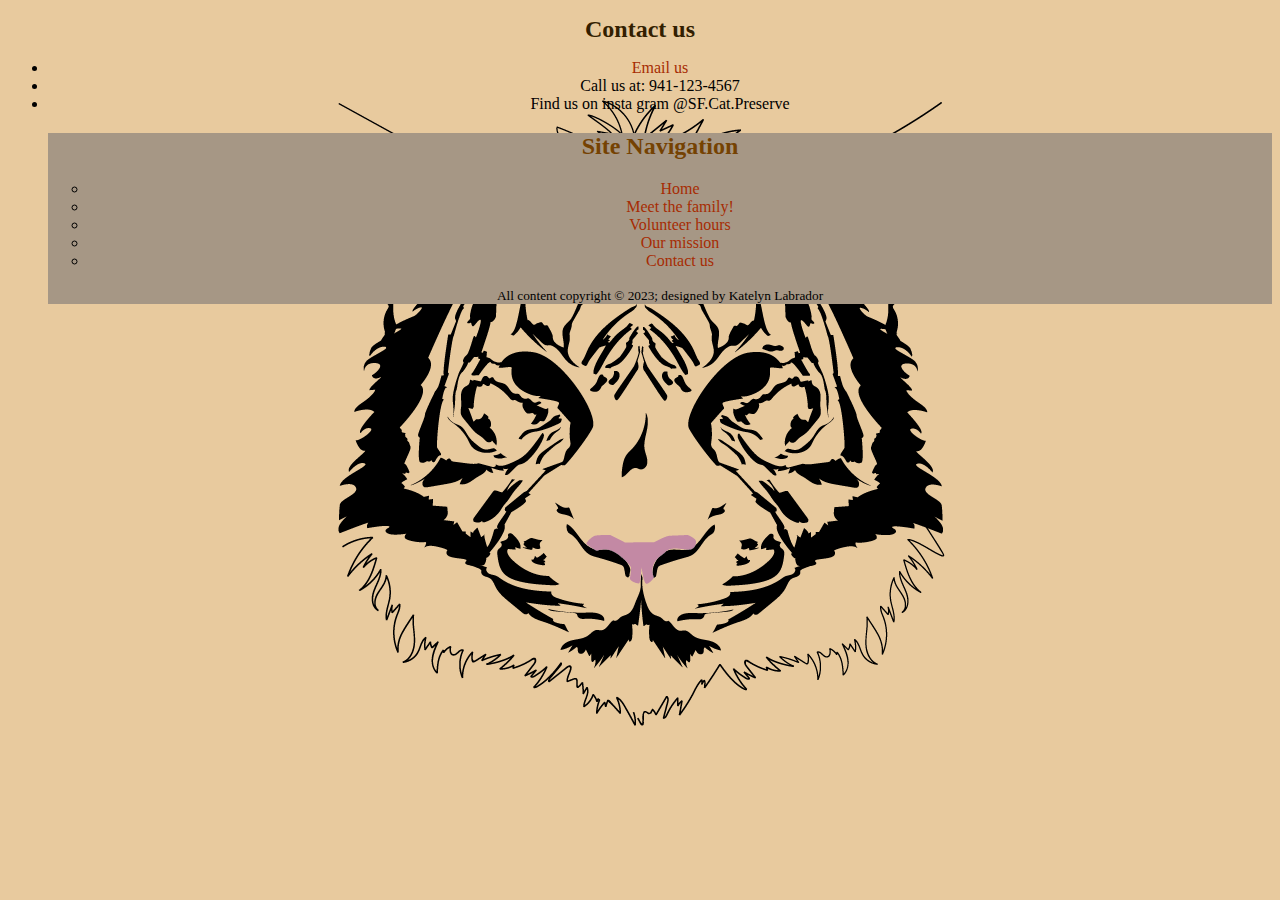
==== Catpreserve/contact.html @ f7da1cb8 "Add files via upload" ====
<!DOCTYPE html>
<html>
<head>
<meta charset="utf-8">

<title>Donations</title>

<link rel="preconnect" href="https://fonts.googleapis.com">
<link rel="preconnect" href="https://fonts.gstatic.com" crossorigin>
<link href="https://fonts.googleapis.com/css2?family=Playfair+Display&display=swap" rel="stylesheet">

<link rel="stylesheet" href="preserve.css">
</head>
<body>
<h1>Contact us</h1>

<ul>
<li><a href="mailto:catklab@gmail.com?">Email us</a></li>
<li>Call us at: 941-123-4567<?li>
<li>Find us on insta gram @SF.Cat.Preserve</li>

<footer>
<h2>Site Navigation</h2>
<ul>
<li><a href="index.html">Home</a></li>
<li><a href="family.html">Meet the family!</a></li>
<li><a href="volunteer.html">Volunteer hours</a></li>
<li><a href="mission.html">Our mission</a></li>
<li><a href="contact.html">Contact us</a></li>
</ul>
<p><small>All content copyright &copy; 2023; designed by Katelyn Labrador</small></p>
</footer>
</body>
</html>
---- Catpreserve/preserve.css ----
body {
font-family:Georgia, serif;
font-size: 100%
margin:0 15% 0;
text-align:center;
background:#e8ca9e url(Catpreservebackground.png) no-repeat center 100px fixed;
}
a {
text-decoration:none;
}
h1 {
font: bold 1.5em Gerogia, serif; 
color:#331f01
} 
h2 {
font: Georgia, serif;
color:#754202;
}
footer {
background:#a69785;
}

a:link {color:#a62c03}
a:focus, a:hover {color:#c93300; background-color:#8f7d67;}
a:active {color:#8c6f4c}
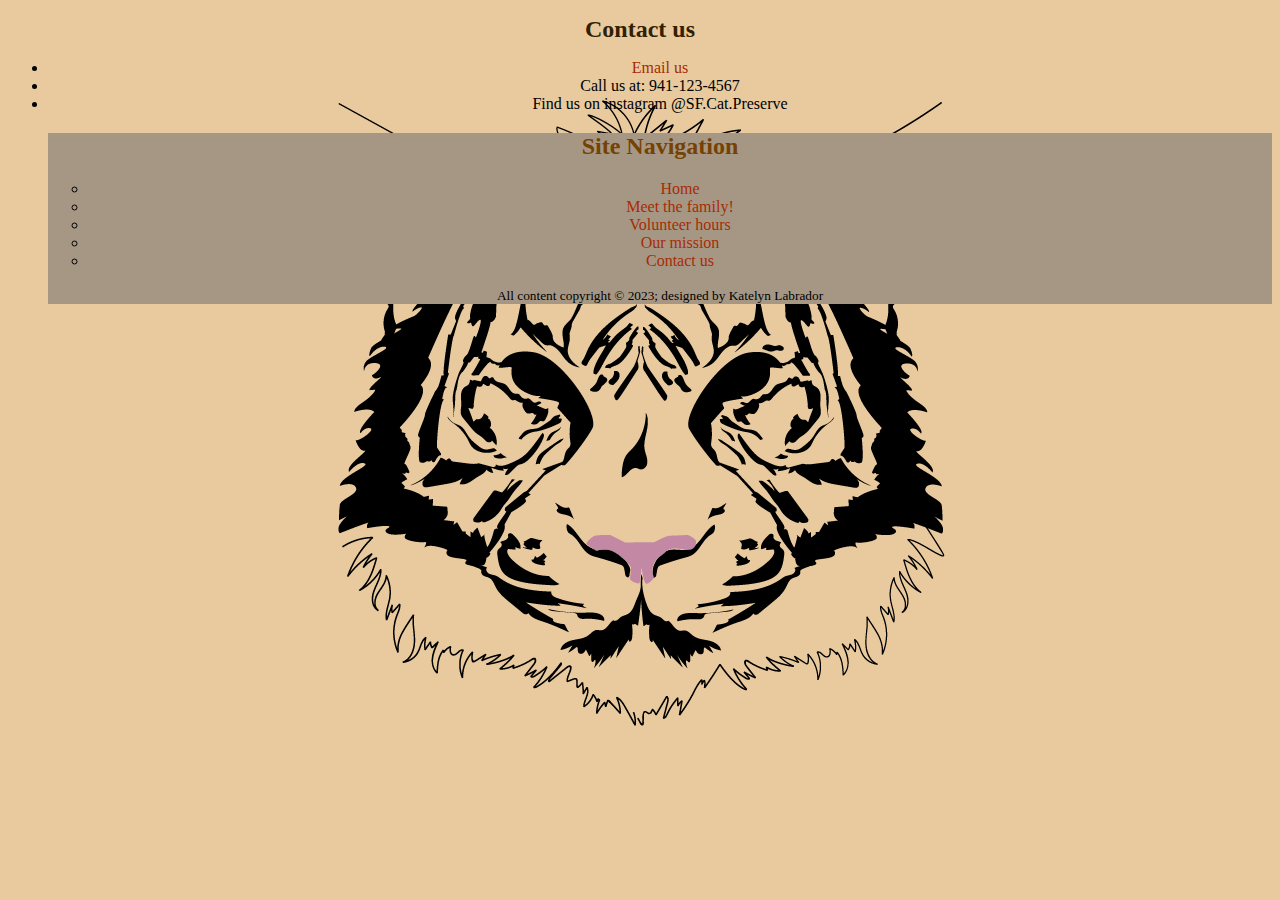
==== commit 95724f64: "Update contact.html" ====
--- a/Catpreserve/contact.html
+++ b/Catpreserve/contact.html
@@ -3,7 +3,7 @@
 <head>
 <meta charset="utf-8">
 
-<title>Donations</title>
+<title>Contact us</title>
 
 <link rel="preconnect" href="https://fonts.googleapis.com">
 <link rel="preconnect" href="https://fonts.gstatic.com" crossorigin>
@@ -17,7 +17,7 @@
 <ul>
 <li><a href="mailto:catklab@gmail.com?">Email us</a></li>
 <li>Call us at: 941-123-4567<?li>
-<li>Find us on insta gram @SF.Cat.Preserve</li>
+<li>Find us on instagram @SF.Cat.Preserve</li>
 
 <footer>
 <h2>Site Navigation</h2>
@@ -31,4 +31,4 @@
 <p><small>All content copyright &copy; 2023; designed by Katelyn Labrador</small></p>
 </footer>
 </body>
-</html>+</html>
--- a/Catpreserve/preserve.css
+++ b/Catpreserve/preserve.css
@@ -1,5 +1,6 @@
 body {
 font-family:Georgia, serif;
+    color:#ffffff
 font-size: 100%
 margin:0 15% 0;
 text-align:center;
@@ -22,4 +23,4 @@
 
 a:link {color:#a62c03}
 a:focus, a:hover {color:#c93300; background-color:#8f7d67;}
-a:active {color:#8c6f4c}+a:active {color:#8c6f4c}
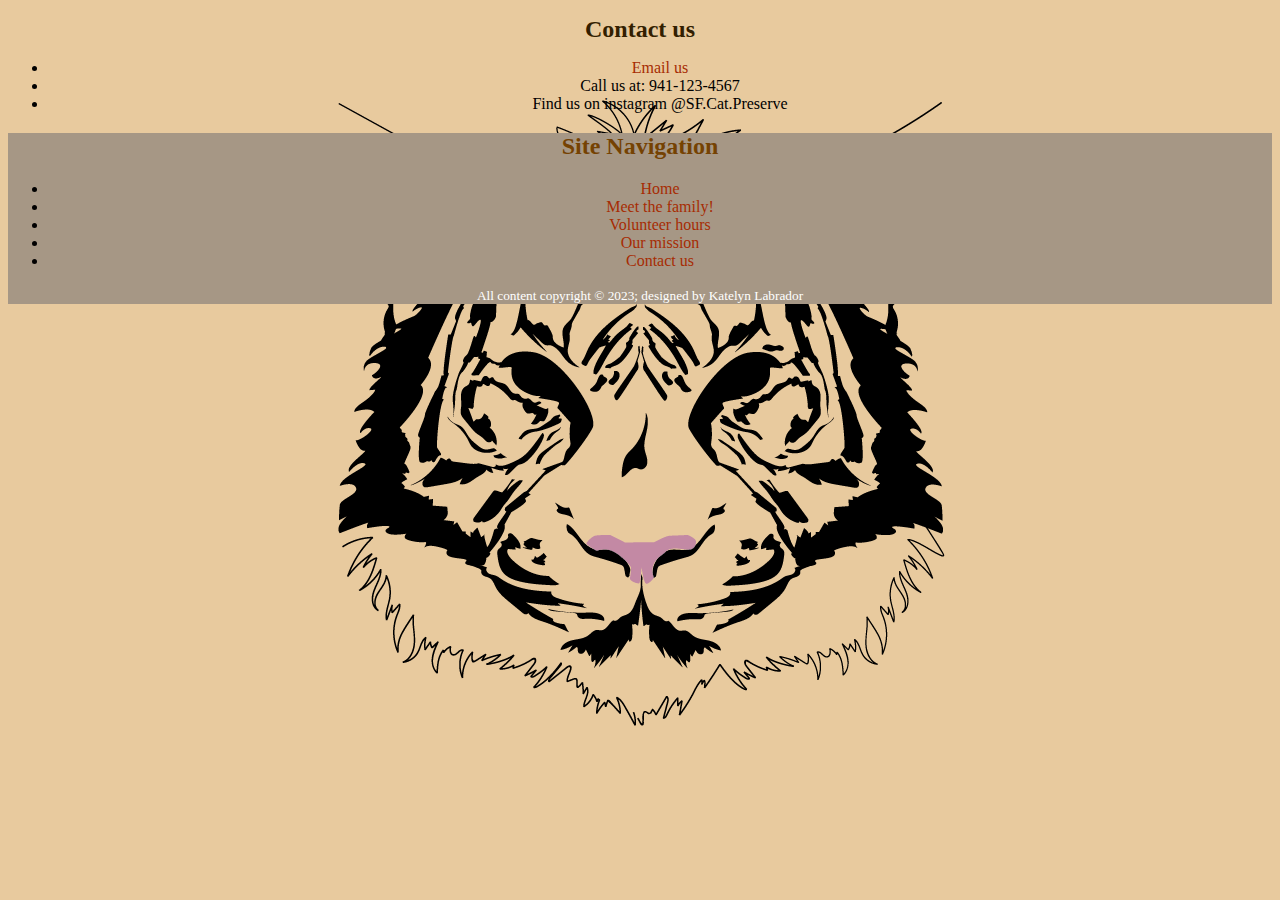
==== commit 7fbd8053: "Update contact.html" ====
--- a/Catpreserve/contact.html
+++ b/Catpreserve/contact.html
@@ -13,12 +13,13 @@
 </head>
 <body>
 <h1>Contact us</h1>
-
+<p>
 <ul>
 <li><a href="mailto:catklab@gmail.com?">Email us</a></li>
 <li>Call us at: 941-123-4567<?li>
 <li>Find us on instagram @SF.Cat.Preserve</li>
-
+</ul>
+</p>
 <footer>
 <h2>Site Navigation</h2>
 <ul>
--- a/Catpreserve/preserve.css
+++ b/Catpreserve/preserve.css
@@ -1,6 +1,5 @@
 body {
 font-family:Georgia, serif;
-    color:#ffffff
 font-size: 100%
 margin:0 15% 0;
 text-align:center;
@@ -20,6 +19,10 @@
 footer {
 background:#a69785;
 }
+P {
+    font-family:Georgia, serif;
+    color:#fff
+}
 
 a:link {color:#a62c03}
 a:focus, a:hover {color:#c93300; background-color:#8f7d67;}
